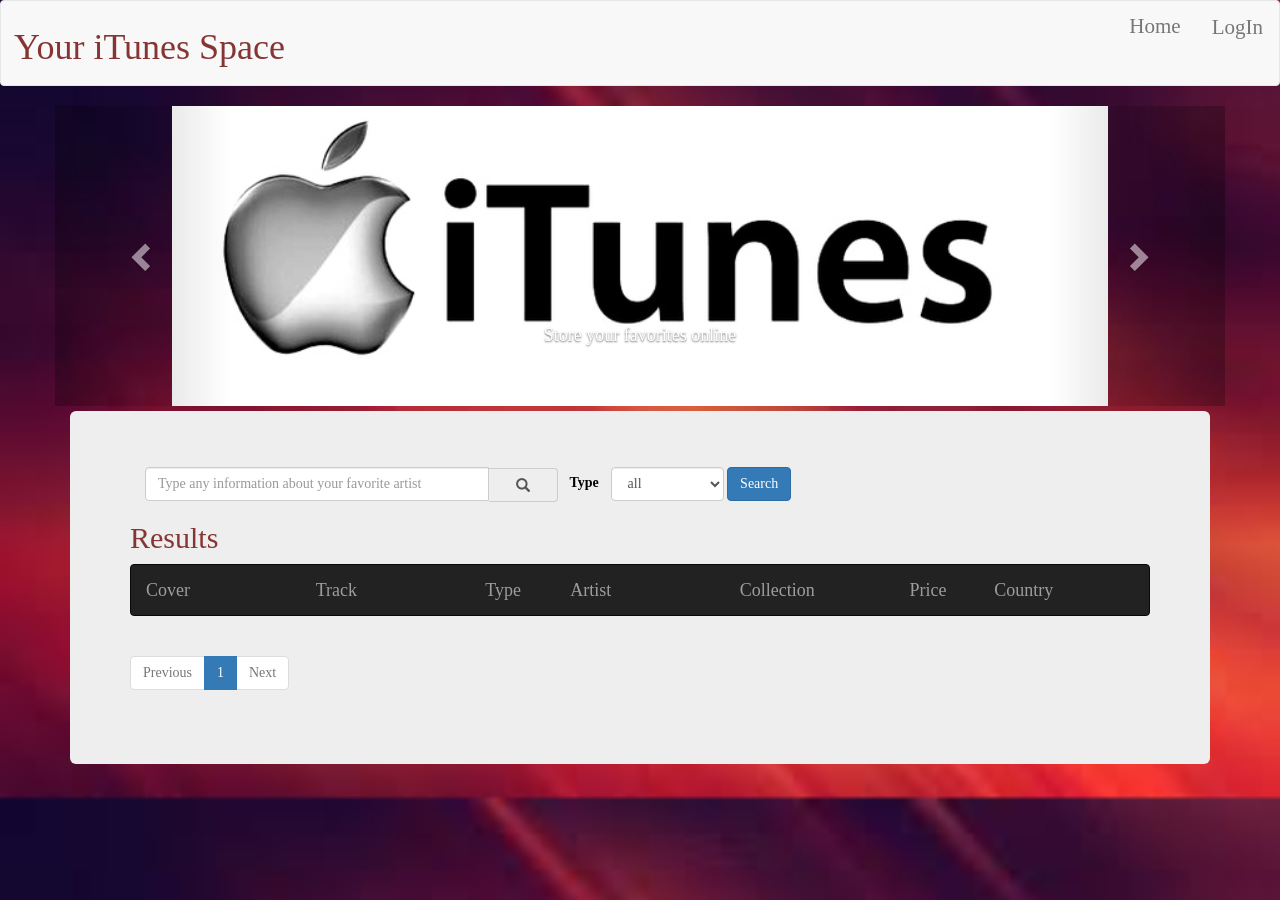
==== index.html @ 92165fec "first commit" ====
<!DOCTYPE html>
<html ng-app="itunes">
<head lang="en">
    <meta charset="UTF-8">
    <link href="contents/css/bootstrap.min.css" rel="stylesheet">
    <link href="contents/css/site.css" rel="stylesheet">
    <link href="contents/css/toastr.css" rel="stylesheet">


    <!--Angular module-->

    <script src="vendors/angular/angular.min.js" ></script>
    <script src="vendors/angular/ui-bootstrap-tpls-0.13.3.min.js" ></script>
    <script src="vendors/angular/angular-ui-router.js"></script>
    <script src="vendors/angular/angular-resource.min.js"></script>
    <script src="vendors/angular/angular-cookies.js"></script>
    <script src="vendors/angular/ngStorage.min.js"></script>
    <script src="app/app.js"></script>
    <!---->
    <script src="vendors/jquery.min.js"></script>
    <script src="vendors/toastr.js"></script>
    <!--Bootstrap js file-->

    <!---->
    <!--Controllers-->
    <script src="app/publicList/ListCtrl.js"></script>
    <script src="app/favoriteList/FavoriteCtrl.js"></script>
    <script src="app/login/LoginCtrl.js"></script>
    <!---->
    <!--Services-->
    <script src="app/commun/resources.js"></script>
    <script src="app/commun/identifier.js"></script>
    <script src="app/commun/notifier.js"></script>
    <script src="app/publicList/manageList.js"></script>
    <script src="app/login/manageLogin.js"></script>
    <script src="app/favoriteList/manageFavorites.js"></script>
    <!----->

    <title>ITunes Space</title>
</head>
<body>

<div  ui-view></div>

<footer></footer>
</body>
</html>
---- contents/css/site.css ----
.img-carousel{
    max-height: 300px;

    min-width: 80%;
}
body{
    font-family: "Bookman", Georgia, "Times New Roman", serif;
    background-image: url("../images/bg.jpg");
    -moz-background-size: cover;
    -webkit-background-size: cover;
    -o-background-size: cover;
    background-size: cover;
}
.imgCover{
    width: 120px;
}
.btn-lg{
    width: 120px;
}
.label{
    font-size: 100%;
    color:#000000;
}
h1 {
    color:#843534;
}
.navWelcome{

    font-size:150%;
}
h2{
    color:#843534;
}
span{
    font-size:100%;
}
---- contents/css/toastr.css ----
﻿/*
 * Toastr
 * Copyright 2012-2014 John Papa and Hans Fjällemark.
 * All Rights Reserved.
 * Use, reproduction, distribution, and modification of this code is subject to the terms and
 * conditions of the MIT license, available at http://www.opensource.org/licenses/mit-license.php
 *
 * Author: John Papa and Hans Fjällemark
 * Project: https://github.com/CodeSeven/toastr
 */
.toast-title {
  font-weight: bold;
}
.toast-message {
  -ms-word-wrap: break-word;
  word-wrap: break-word;
}
.toast-message a,
.toast-message label {
  color: #ffffff;
}
.toast-message a:hover {
  color: #cccccc;
  text-decoration: none;
}
.toast-close-button {
  position: relative;
  right: -0.3em;
  top: -0.3em;
  float: right;
  font-size: 20px;
  font-weight: bold;
  color: #ffffff;
  -webkit-text-shadow: 0 1px 0 #ffffff;
  text-shadow: 0 1px 0 #ffffff;
  opacity: 0.8;
  -ms-filter: progid:DXImageTransform.Microsoft.Alpha(Opacity=80);
  filter: alpha(opacity=80);
}
.toast-close-button:hover,
.toast-close-button:focus {
  color: #000000;
  text-decoration: none;
  cursor: pointer;
  opacity: 0.4;
  -ms-filter: progid:DXImageTransform.Microsoft.Alpha(Opacity=40);
  filter: alpha(opacity=40);
}
/*Additional properties for button version
 iOS requires the button element instead of an anchor tag.
 If you want the anchor version, it requires `href="#"`.*/
button.toast-close-button {
  padding: 0;
  cursor: pointer;
  background: transparent;
  border: 0;
  -webkit-appearance: none;
}
.toast-top-full-width {
  top: 0;
  right: 0;
  width: 100%;
}
.toast-bottom-full-width {
  bottom: 0;
  right: 0;
  width: 100%;
}
.toast-top-left {
  top: 12px;
  left: 12px;
}
.toast-top-right {
  top: 12px;
  right: 12px;
}
.toast-bottom-right {
  right: 12px;
  bottom: 12px;
}
.toast-bottom-left {
  bottom: 12px;
  left: 12px;
}
#toast-container {
  position: fixed;
  z-index: 999999;
  /*overrides*/

}
#toast-container * {
  -moz-box-sizing: border-box;
  -webkit-box-sizing: border-box;
  box-sizing: border-box;
}
#toast-container > div {
  margin: 0 0 6px;
  padding: 15px 15px 15px 50px;
  width: 300px;
  -moz-border-radius: 3px 3px 3px 3px;
  -webkit-border-radius: 3px 3px 3px 3px;
  border-radius: 3px 3px 3px 3px;
  background-position: 15px center;
  background-repeat: no-repeat;
  -moz-box-shadow: 0 0 12px #999999;
  -webkit-box-shadow: 0 0 12px #999999;
  box-shadow: 0 0 12px #999999;
  color: #ffffff;
  opacity: 0.8;
  -ms-filter: progid:DXImageTransform.Microsoft.Alpha(Opacity=80);
  filter: alpha(opacity=80);
}
#toast-container > :hover {
  -moz-box-shadow: 0 0 12px #000000;
  -webkit-box-shadow: 0 0 12px #000000;
  box-shadow: 0 0 12px #000000;
  opacity: 1;
  -ms-filter: progid:DXImageTransform.Microsoft.Alpha(Opacity=100);
  filter: alpha(opacity=100);
  cursor: pointer;
}
#toast-container > .toast-info {
  background-image: url("[data-uri]") !important;
}
#toast-container > .toast-error {
  background-image: url("[data-uri]") !important;
}
#toast-container > .toast-success {
  background-image: url("[data-uri]") !important;
}
#toast-container > .toast-warning {
  background-image: url("[data-uri]") !important;
}
#toast-container.toast-top-full-width > div,
#toast-container.toast-bottom-full-width > div {
  width: 96%;
  margin: auto;
}
.toast {
  background-color: #030303;
}
.toast-success {
  background-color: #51a351;
}
.toast-error {
  background-color: #bd362f;
}
.toast-info {
  background-color: #2f96b4;
}
.toast-warning {
  background-color: #f89406;
}
/*Responsive Design*/
@media all and (max-width: 240px) {
  #toast-container > div {
    padding: 8px 8px 8px 50px;
    width: 11em;
  }
  #toast-container .toast-close-button {
    right: -0.2em;
    top: -0.2em;
  }
}
@media all and (min-width: 241px) and (max-width: 480px) {
  #toast-container > div {
    padding: 8px 8px 8px 50px;
    width: 18em;
  }
  #toast-container .toast-close-button {
    right: -0.2em;
    top: -0.2em;
  }
}
@media all and (min-width: 481px) and (max-width: 768px) {
  #toast-container > div {
    padding: 15px 15px 15px 50px;
    width: 25em;
  }
}
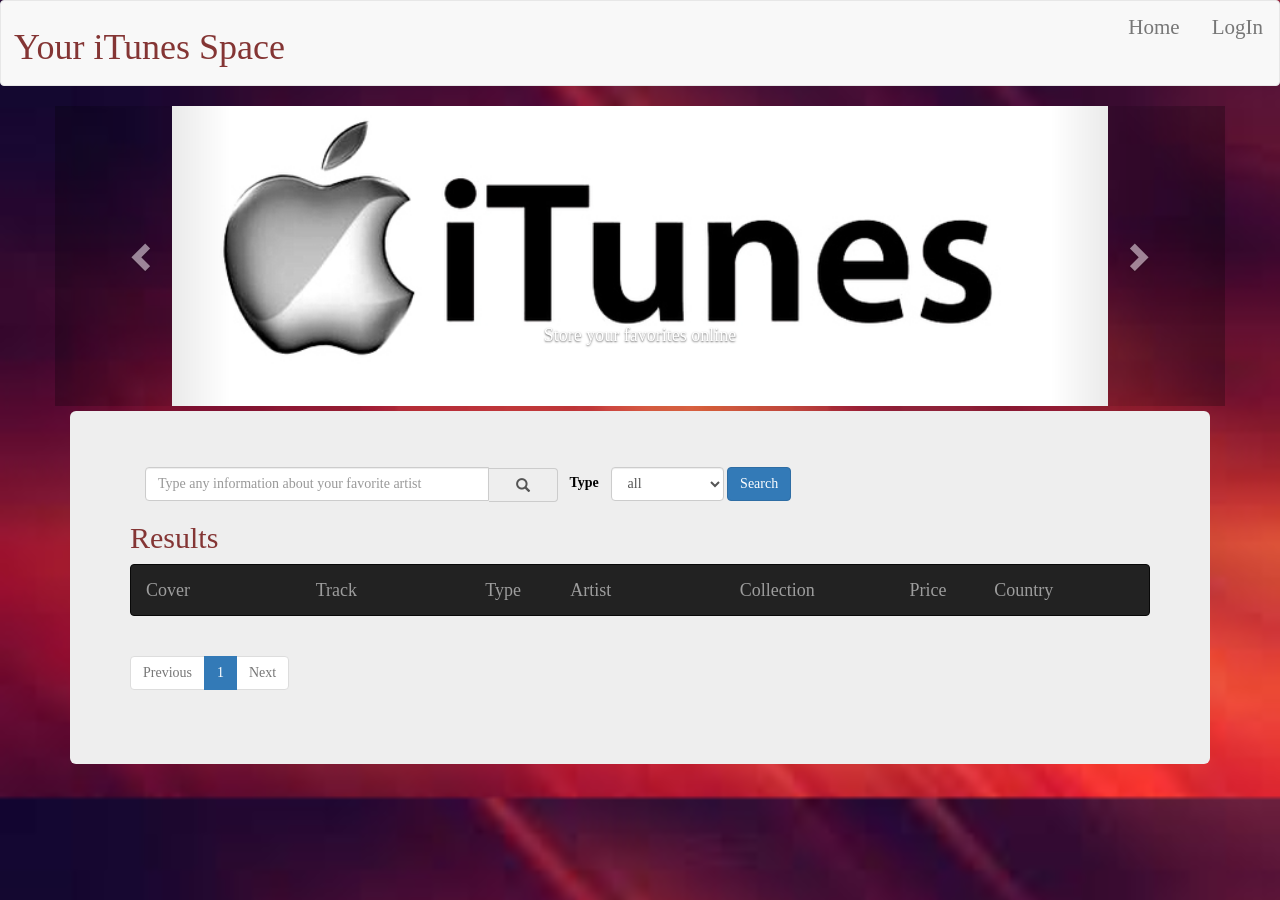
==== commit 30d54ecf: "add bootstrap.js" ====
--- a/index.html
+++ b/index.html
@@ -19,6 +19,7 @@
     <!---->
     <script src="vendors/jquery.min.js"></script>
     <script src="vendors/toastr.js"></script>
+    <script src="vendors/bootstrap.min.js"></script>
     <!--Bootstrap js file-->
 
     <!---->
